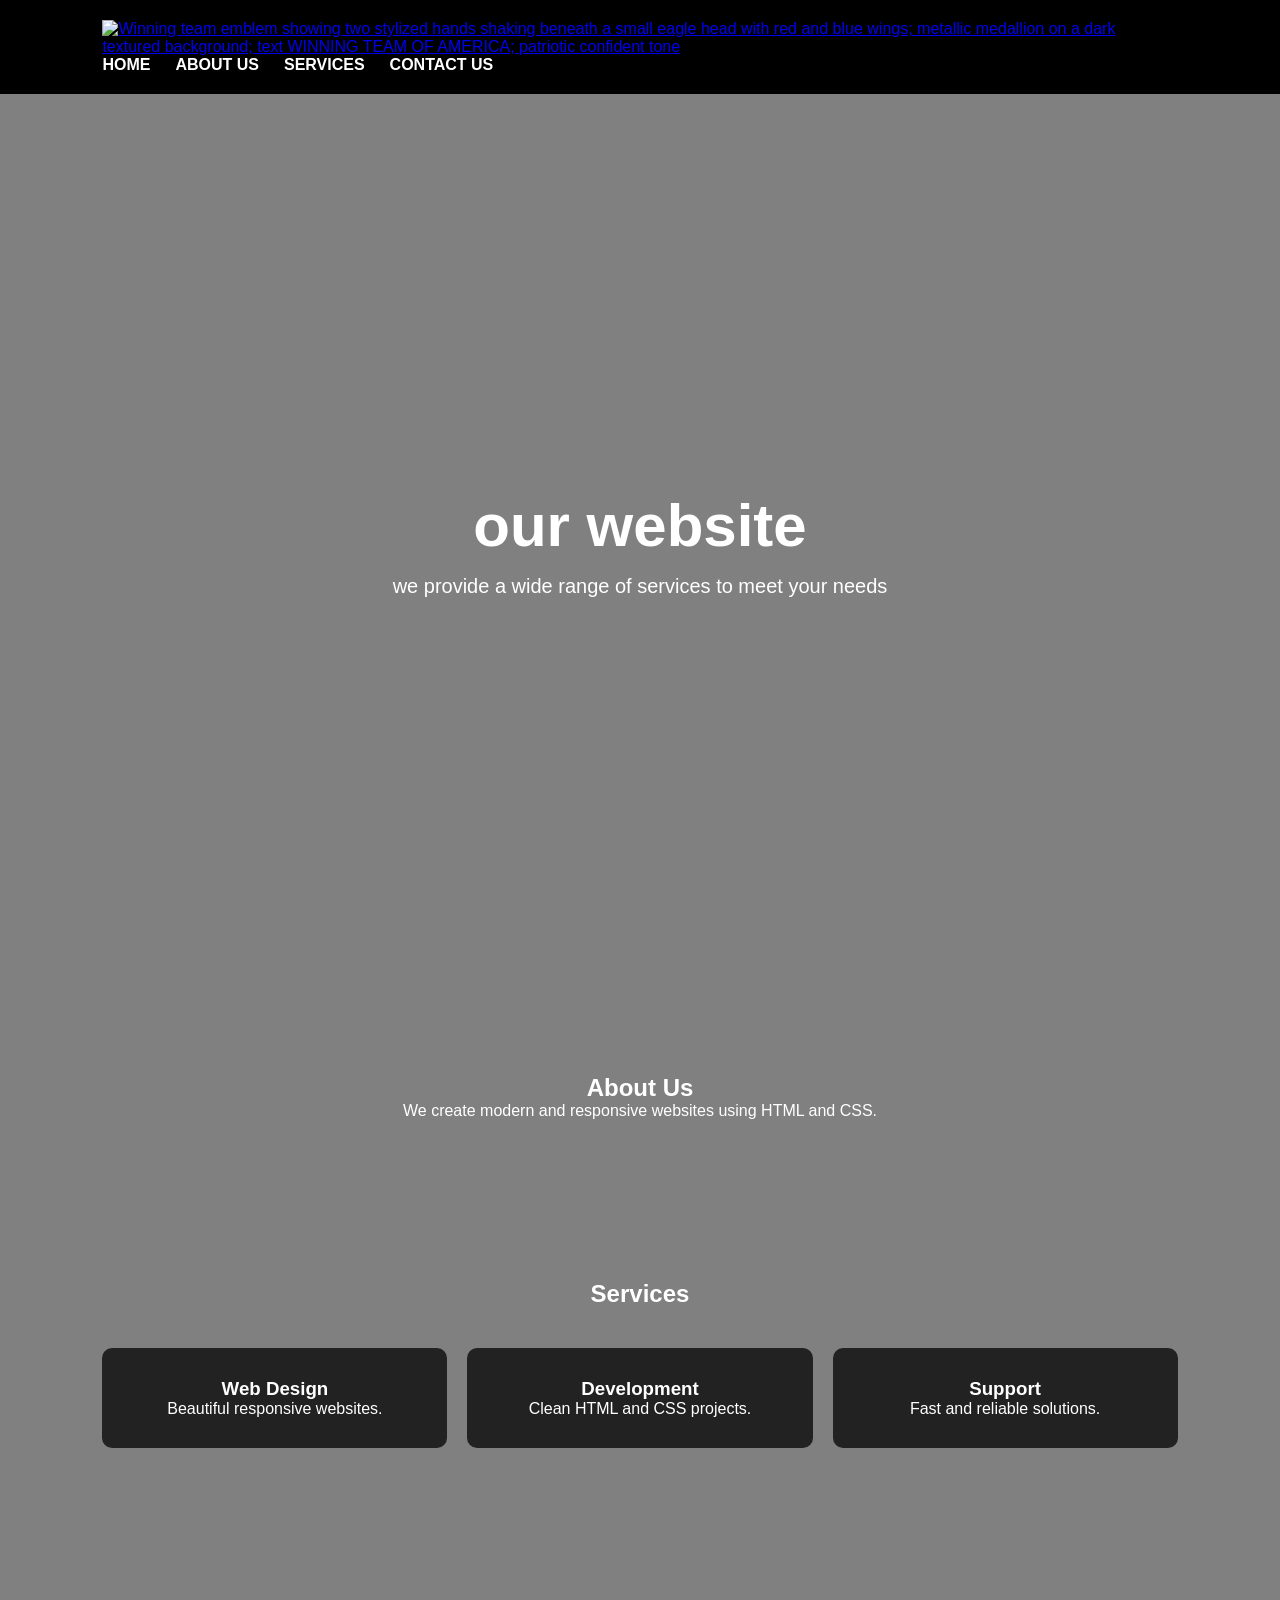
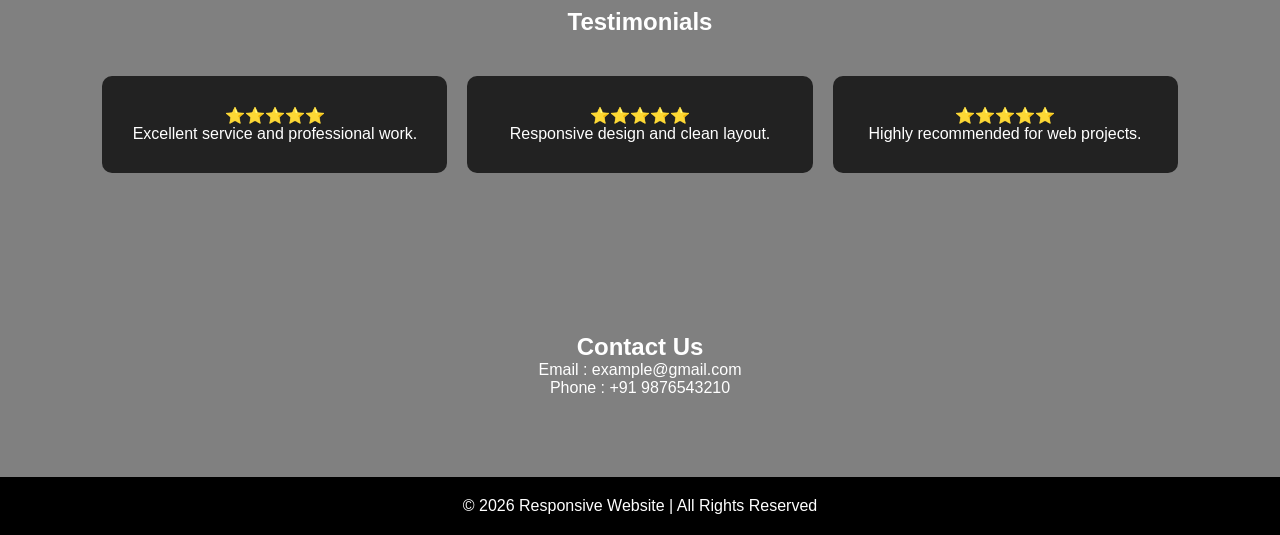
==== index.html @ 10814a4c "Rename task5.html to index.html" ====
<!DOCTYPE html>
<html lang="en">
    <head>
        <meta charset="UTF-8">
        <meta name="viewport" content="width=device-width, initial-scale=1.0">
        <title>responsive website</title>
        <link rel="stylesheet" href="shiva.css">
    </head>
<body>
    <header>
    <div class="container">
        <a href="task5.html" class="logo"> <img src="logo.jpeg" alt="Winning team emblem showing two stylized hands shaking beneath a small eagle head with red and blue wings; metallic medallion on a dark textured background; text WINNING TEAM OF AMERICA; patriotic confident tone" services></a>

    <nav>
        <ul>
            <li><a href="task5.html">HOME</a></li>
            <li><a href="task5.html">ABOUT US</a></li>
            <li><a href="task5.html">SERVICES</a></li>
            <li><a href="task5.html">CONTACT US</a></li>
        </ul>
    </nav>
</header>
<section class="hero" id="home">
    <div class="content">
        <h1>our website</h1>
        <p>we provide a wide range of services to meet your needs</p>

    </div>
</section>

<section id="about">

    <h2>About Us</h2>

    <p>
        We create modern and responsive websites using HTML and CSS.
    </p>

</section>

<section id="services">

    <h2>Services</h2>

    <div class="cards">

        <div class="card">
            <h3>Web Design</h3>
            <p>Beautiful responsive websites.</p>
        </div>

        <div class="card">
            <h3>Development</h3>
            <p>Clean HTML and CSS projects.</p>
        </div>

        <div class="card">
            <h3>Support</h3>
            <p>Fast and reliable solutions.</p>
        </div>

    </div>

</section>

<section id="testimonial">

    <h2>Testimonials</h2>

    <div class="cards">

        <div class="card">
            ⭐⭐⭐⭐⭐
            <p>Excellent service and professional work.</p>
        </div>

        <div class="card">
            ⭐⭐⭐⭐⭐
            <p>Responsive design and clean layout.</p>
        </div>

        <div class="card">
            ⭐⭐⭐⭐⭐
            <p>Highly recommended for web projects.</p>
        </div>

    </div>

</section>

<section id="contact">

    <h2>Contact Us</h2>

    <p>Email : example@gmail.com</p>

    <p>Phone : +91 9876543210</p>

</section>

<footer>

    <p>©️ 2026 Responsive Website | All Rights Reserved</p>

</footer>

</body>
</html>
---- shiva.css ----
*{
margin:0;
padding:0;
box-sizing:border-box;
font-family:Arial,sans-serif;
}

html{
scroll-behavior:smooth;
}

body{
background:grey;
color:white;
}

header{
display:flex;
justify-content:space-between;
align-items:center;
padding:20px 8%;
background:black;
position: static;
top:0;
}

nav ul{
display:flex;
list-style:none;
gap:25px;
}

nav a{
color:white;
text-decoration:none;
font-weight:bold;
}

li,a:hover{
color: goldenrod;
}


.hero{
height:100vh;
display:flex;
justify-content:center;
align-items:center;
text-align:center;
background:url("banner.jpg") center/cover;
}

.hero h1{
font-size:60px;
}

.hero p{
margin-top:15px;
font-size:20px;
}

section{
padding:80px 8%;
text-align:center;
}

.cards{
display:grid;
grid-template-columns:repeat(auto-fit,minmax(250px,1fr));
gap:20px;
margin-top:40px;
}

.card{
background:#222;
padding:30px;
border-radius:10px;
}

footer{
background:#000;
padding:20px;
text-align:center;
}


@media(max-width:768px){

header{
flex-direction:column;
gap:20px;
}

nav ul{
flex-wrap:wrap;
justify-content:center;
}

.hero h1{
font-size:40px;
}

}


@media(max-width:480px){

nav ul{
flex-direction:column;
align-items:center;
}

.hero h1{
font-size:30px;
}

.hero p{
font-size:16px;
}

button{
width:100%;
}

}
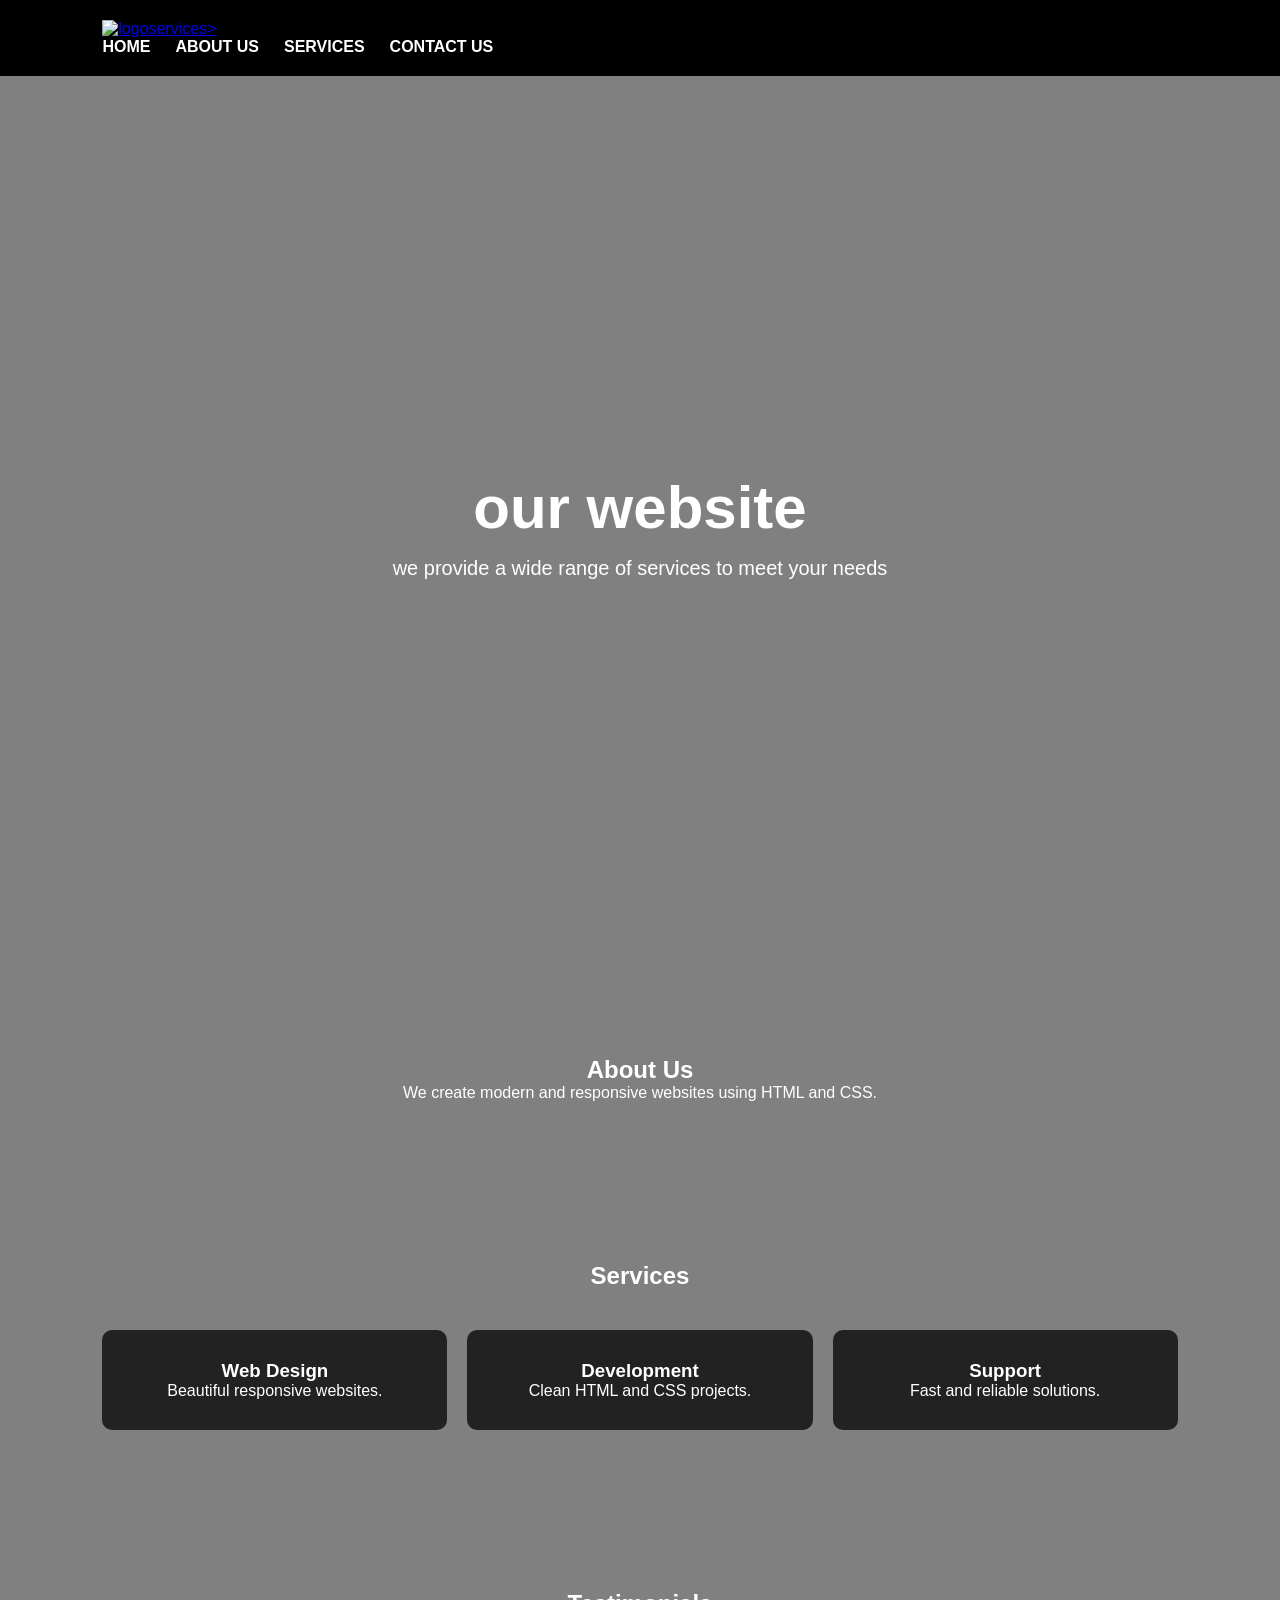
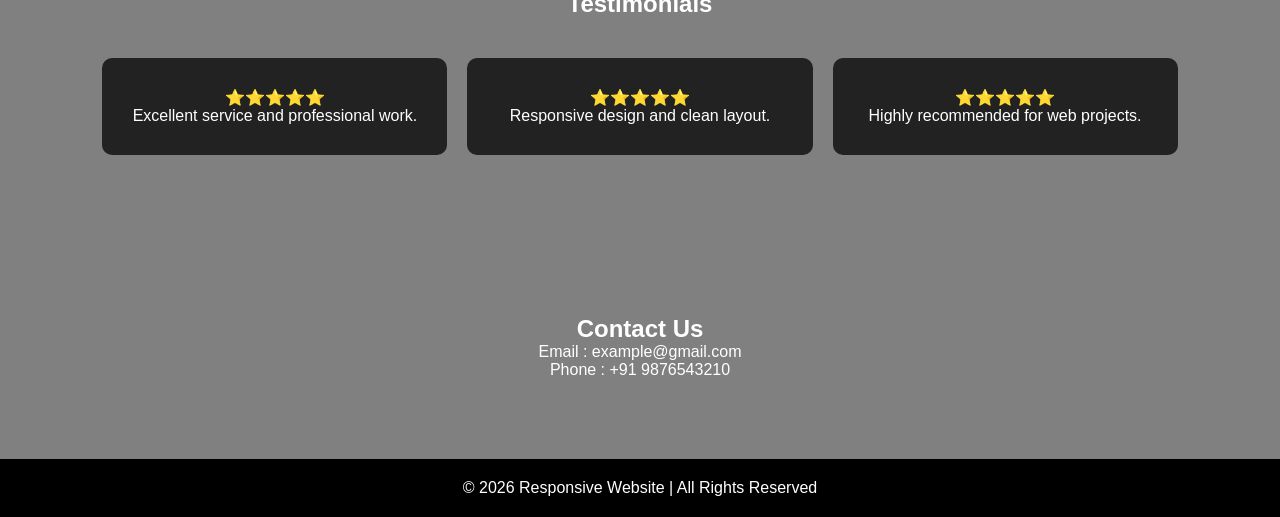
==== commit e5b24ffa: "Change logo alt text to 'logo' Updated logo image alt text for clarity." ====
--- a/index.html
+++ b/index.html
@@ -9,7 +9,7 @@
 <body>
     <header>
     <div class="container">
-        <a href="task5.html" class="logo"> <img src="logo.jpeg" alt="Winning team emblem showing two stylized hands shaking beneath a small eagle head with red and blue wings; metallic medallion on a dark textured background; text WINNING TEAM OF AMERICA; patriotic confident tone" services></a>
+        <a href="task5.html" class="logo"> <img src="logo.jpg" alt="logo">services></a>
 
     <nav>
         <ul>
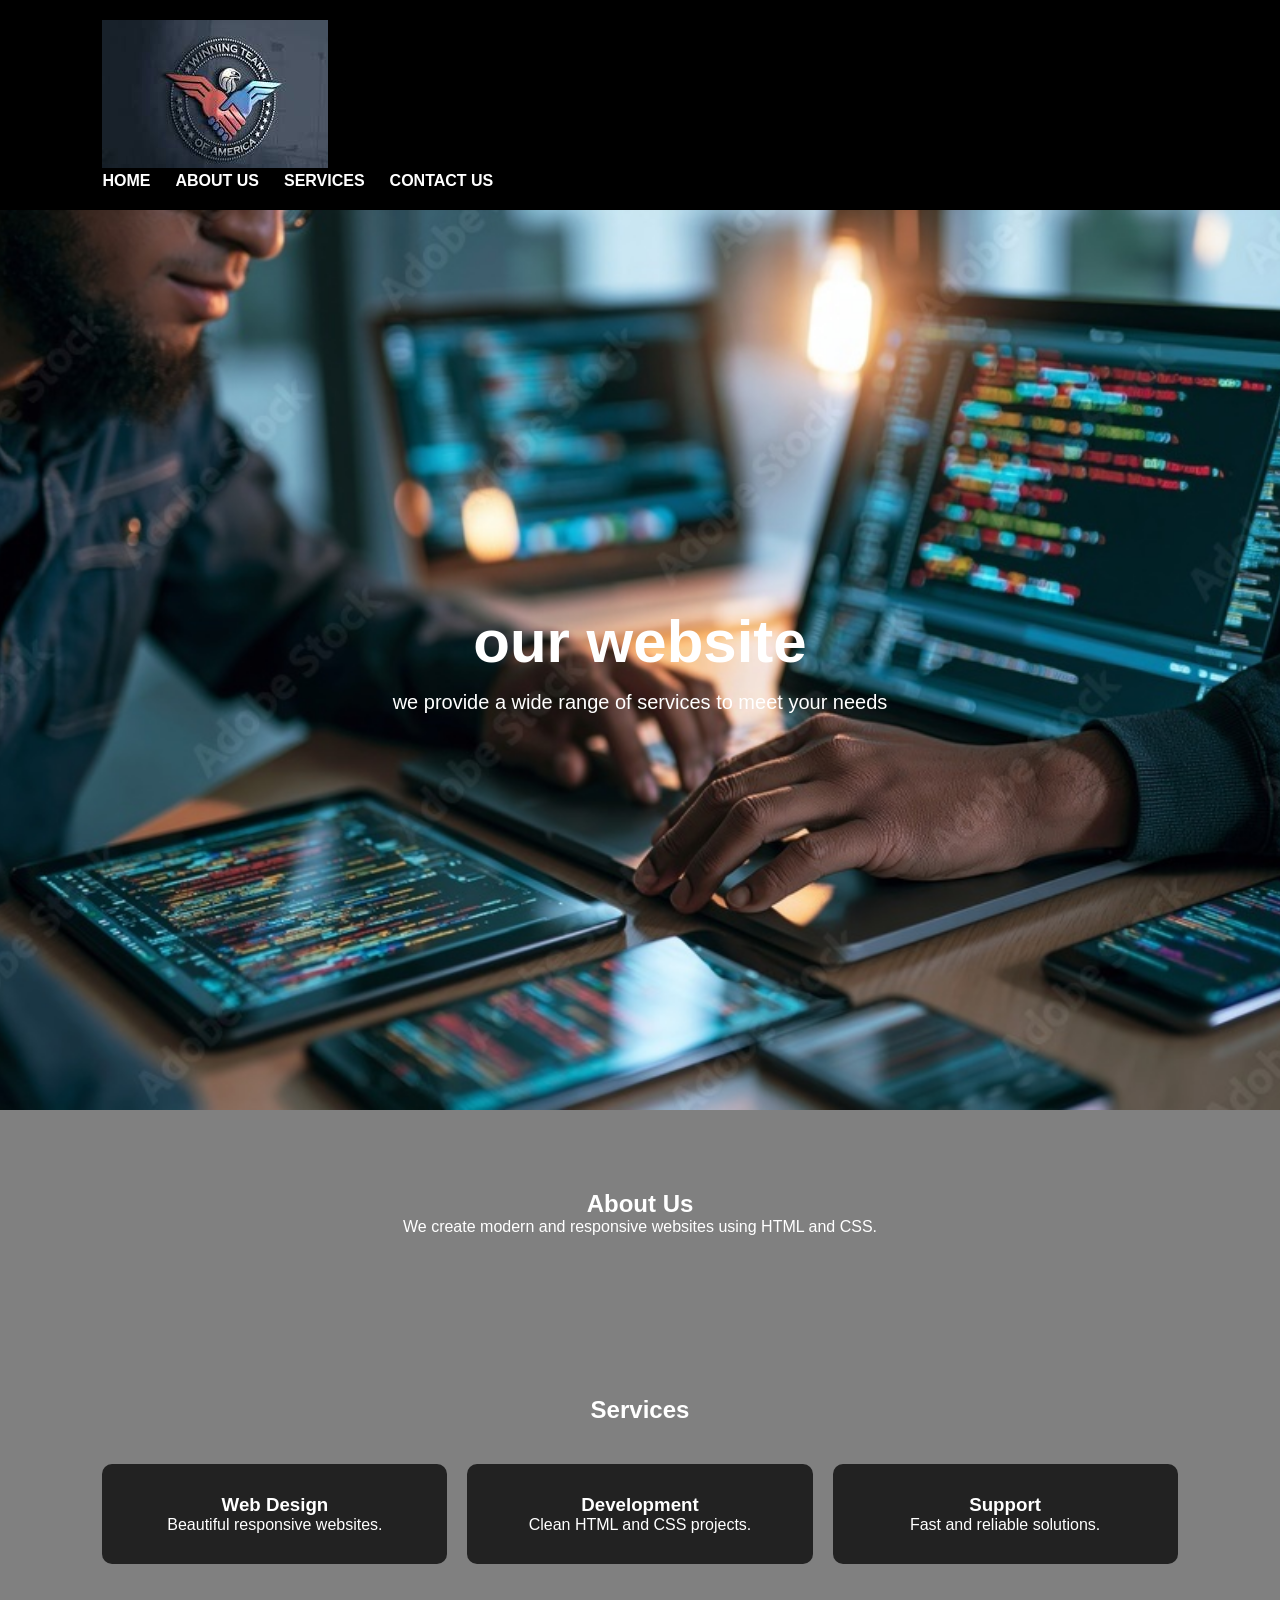
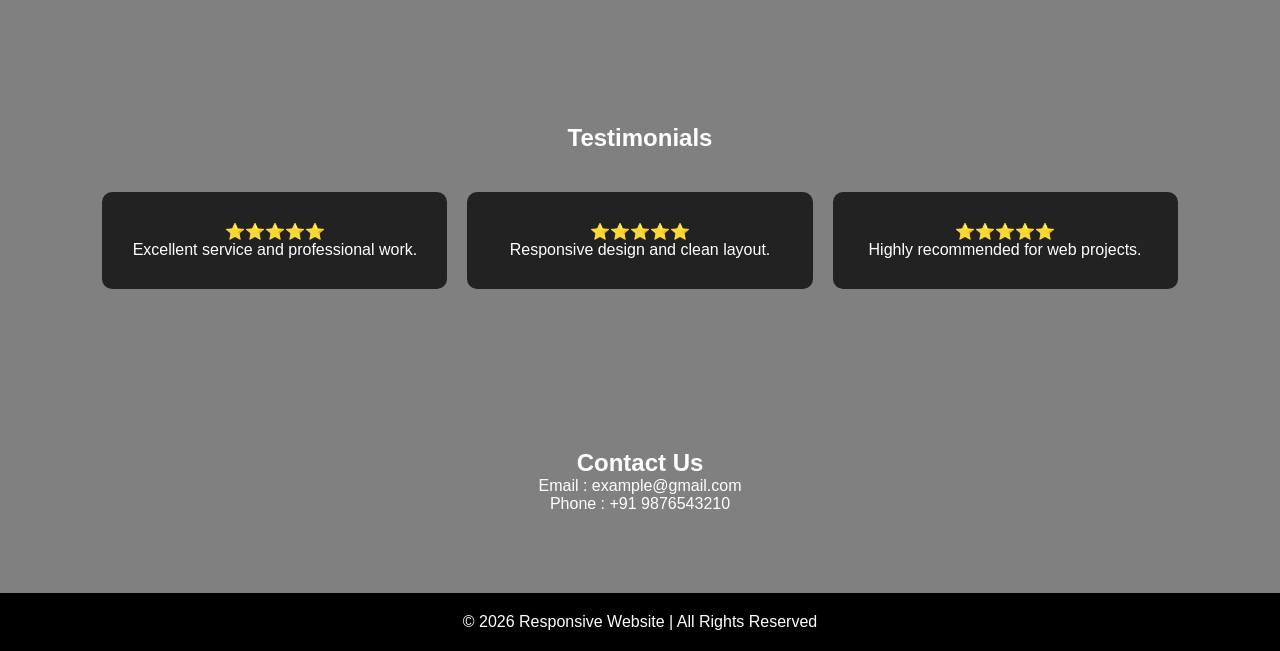
==== commit 4866b180: "Fix HTML tag closure for logo link" ====
--- a/index.html
+++ b/index.html
@@ -9,7 +9,7 @@
 <body>
     <header>
     <div class="container">
-        <a href="task5.html" class="logo"> <img src="logo.jpg" alt="logo">services></a>
+        <a href="task5.html" class="logo"> <img src="logo.jpg" alt="logo"></a>
 
     <nav>
         <ul>
